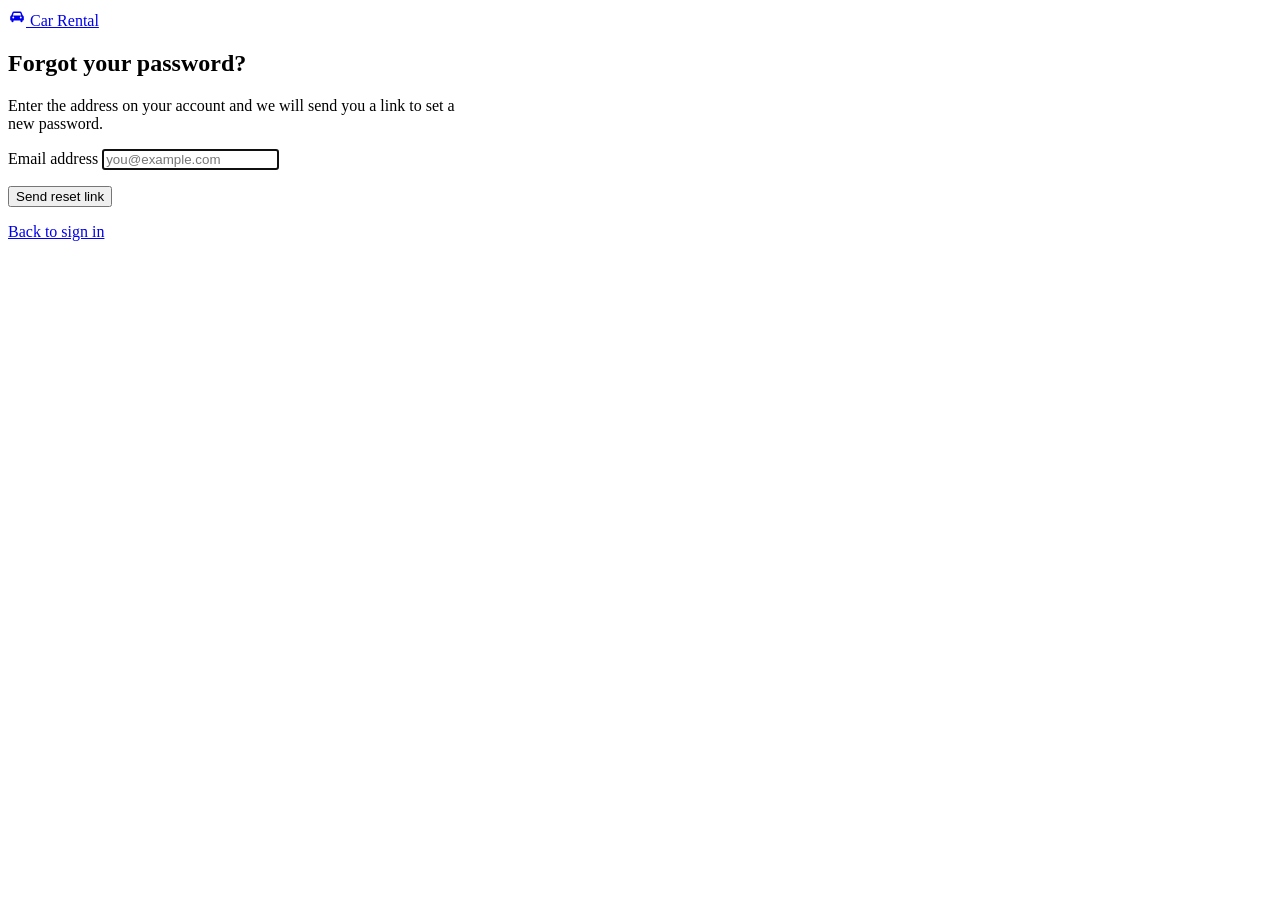
==== src/CarRental.Api/wwwroot/forgot-password.html @ de53aea3 "Add web pages" ====
<!doctype html>
<html lang="en">
<head>
  <meta charset="utf-8">
  <meta name="viewport" content="width=device-width, initial-scale=1">
  <title>Reset your password · Car Rental</title>
  <link rel="stylesheet" href="/css/app.css">
  <link rel="icon" href="data:image/svg+xml,<svg xmlns='http://www.w3.org/2000/svg' viewBox='0 0 100 100'><text y='.9em' font-size='90'>🚗</text></svg>">
</head>
<body>
  <main class="auth-shell" style="grid-template-columns: 1fr;">
    <div class="auth-card" style="max-width: 460px;">
      <a class="brand" href="/signin.html">
        <span class="brand-mark" aria-hidden="true">
          <svg width="18" height="18" viewBox="0 0 24 24" fill="currentColor"><path d="M5.6 6.5A2.5 2.5 0 0 1 8 4.8h8a2.5 2.5 0 0 1 2.4 1.7l1.1 3.2a2.5 2.5 0 0 1 1.6 2.3v3.6a1 1 0 0 1-1 1h-.7v.9a1.4 1.4 0 0 1-2.8 0v-.9H7.4v.9a1.4 1.4 0 0 1-2.8 0v-.9h-.7a1 1 0 0 1-1-1V12a2.5 2.5 0 0 1 1.6-2.3l1.1-3.2Zm1.9.6-1 2.9h11l-1-2.9a.6.6 0 0 0-.5-.4H8a.6.6 0 0 0-.5.4ZM7 13.9a1.25 1.25 0 1 0 0-2.5 1.25 1.25 0 0 0 0 2.5Zm10 0a1.25 1.25 0 1 0 0-2.5 1.25 1.25 0 0 0 0 2.5Z"/></svg>
        </span>
        Car Rental
      </a>
      <h2>Forgot your password?</h2>
      <p class="sub">Enter the address on your account and we will send you a link to set a new password.</p>

      <form id="forgot-form" novalidate>
        <div class="alert" role="alert"></div>

        <div class="field">
          <label for="email">Email address</label>
          <input id="email" name="email" type="email" autocomplete="email" placeholder="you@example.com" required autofocus>
          <p class="err" data-for="email"></p>
        </div>

        <button type="submit" class="btn btn-primary btn-block" id="submit">Send reset link</button>
        <p class="form-foot"><a href="/signin.html">Back to sign in</a></p>
      </form>
    </div>
  </main>

  <script type="module" src="/js/forgot-password.js"></script>
</body>
</html>
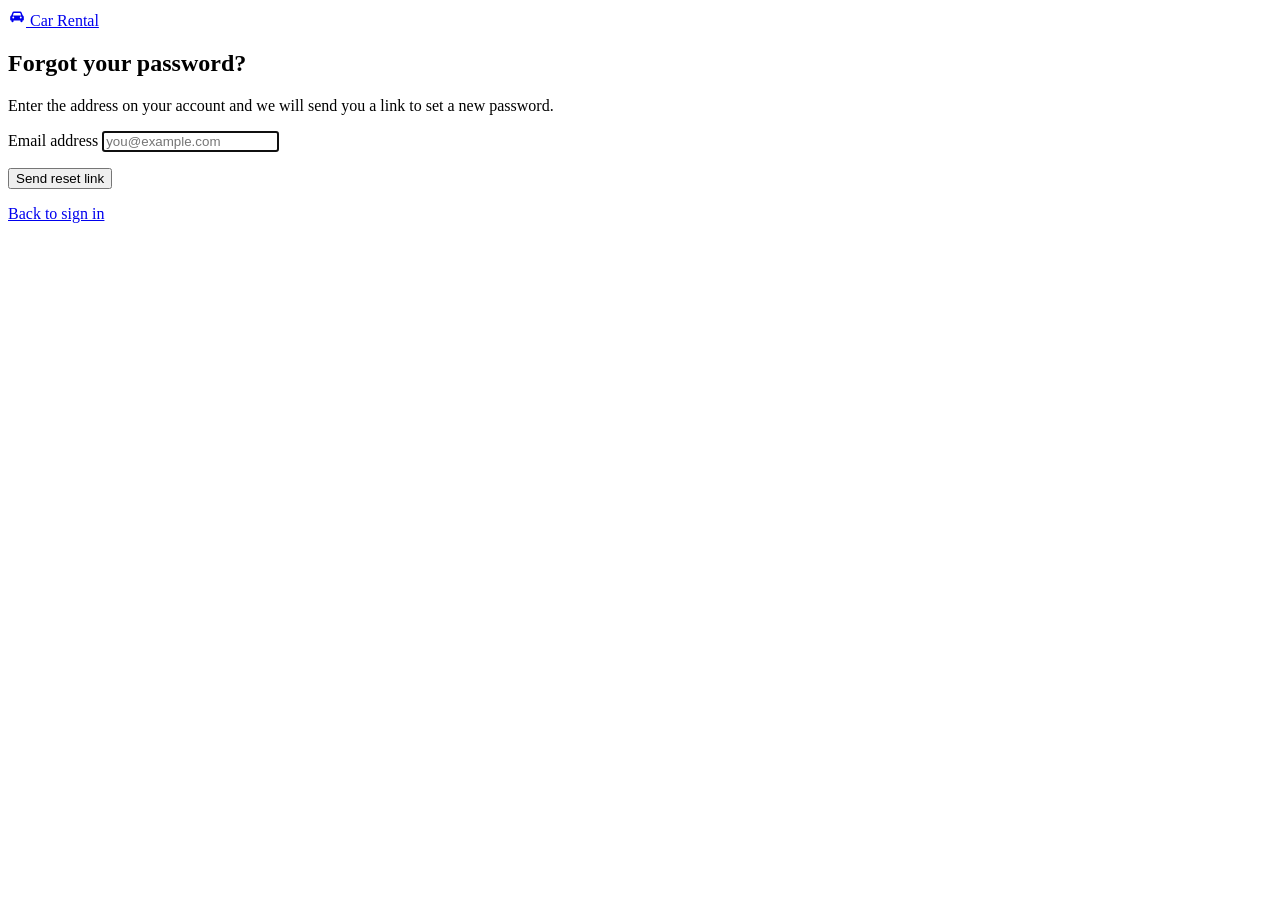
==== commit eb2fbe37: "Send security headers with every response" ====
--- a/src/CarRental.Api/wwwroot/forgot-password.html
+++ b/src/CarRental.Api/wwwroot/forgot-password.html
@@ -8,8 +8,8 @@
   <link rel="icon" href="data:image/svg+xml,<svg xmlns='http://www.w3.org/2000/svg' viewBox='0 0 100 100'><text y='.9em' font-size='90'>🚗</text></svg>">
 </head>
 <body>
-  <main class="auth-shell" style="grid-template-columns: 1fr;">
-    <div class="auth-card" style="max-width: 460px;">
+  <main class="auth-shell auth-shell--single">
+    <div class="auth-card auth-card--narrow">
       <a class="brand" href="/signin.html">
         <span class="brand-mark" aria-hidden="true">
           <svg width="18" height="18" viewBox="0 0 24 24" fill="currentColor"><path d="M5.6 6.5A2.5 2.5 0 0 1 8 4.8h8a2.5 2.5 0 0 1 2.4 1.7l1.1 3.2a2.5 2.5 0 0 1 1.6 2.3v3.6a1 1 0 0 1-1 1h-.7v.9a1.4 1.4 0 0 1-2.8 0v-.9H7.4v.9a1.4 1.4 0 0 1-2.8 0v-.9h-.7a1 1 0 0 1-1-1V12a2.5 2.5 0 0 1 1.6-2.3l1.1-3.2Zm1.9.6-1 2.9h11l-1-2.9a.6.6 0 0 0-.5-.4H8a.6.6 0 0 0-.5.4ZM7 13.9a1.25 1.25 0 1 0 0-2.5 1.25 1.25 0 0 0 0 2.5Zm10 0a1.25 1.25 0 1 0 0-2.5 1.25 1.25 0 0 0 0 2.5Z"/></svg>
